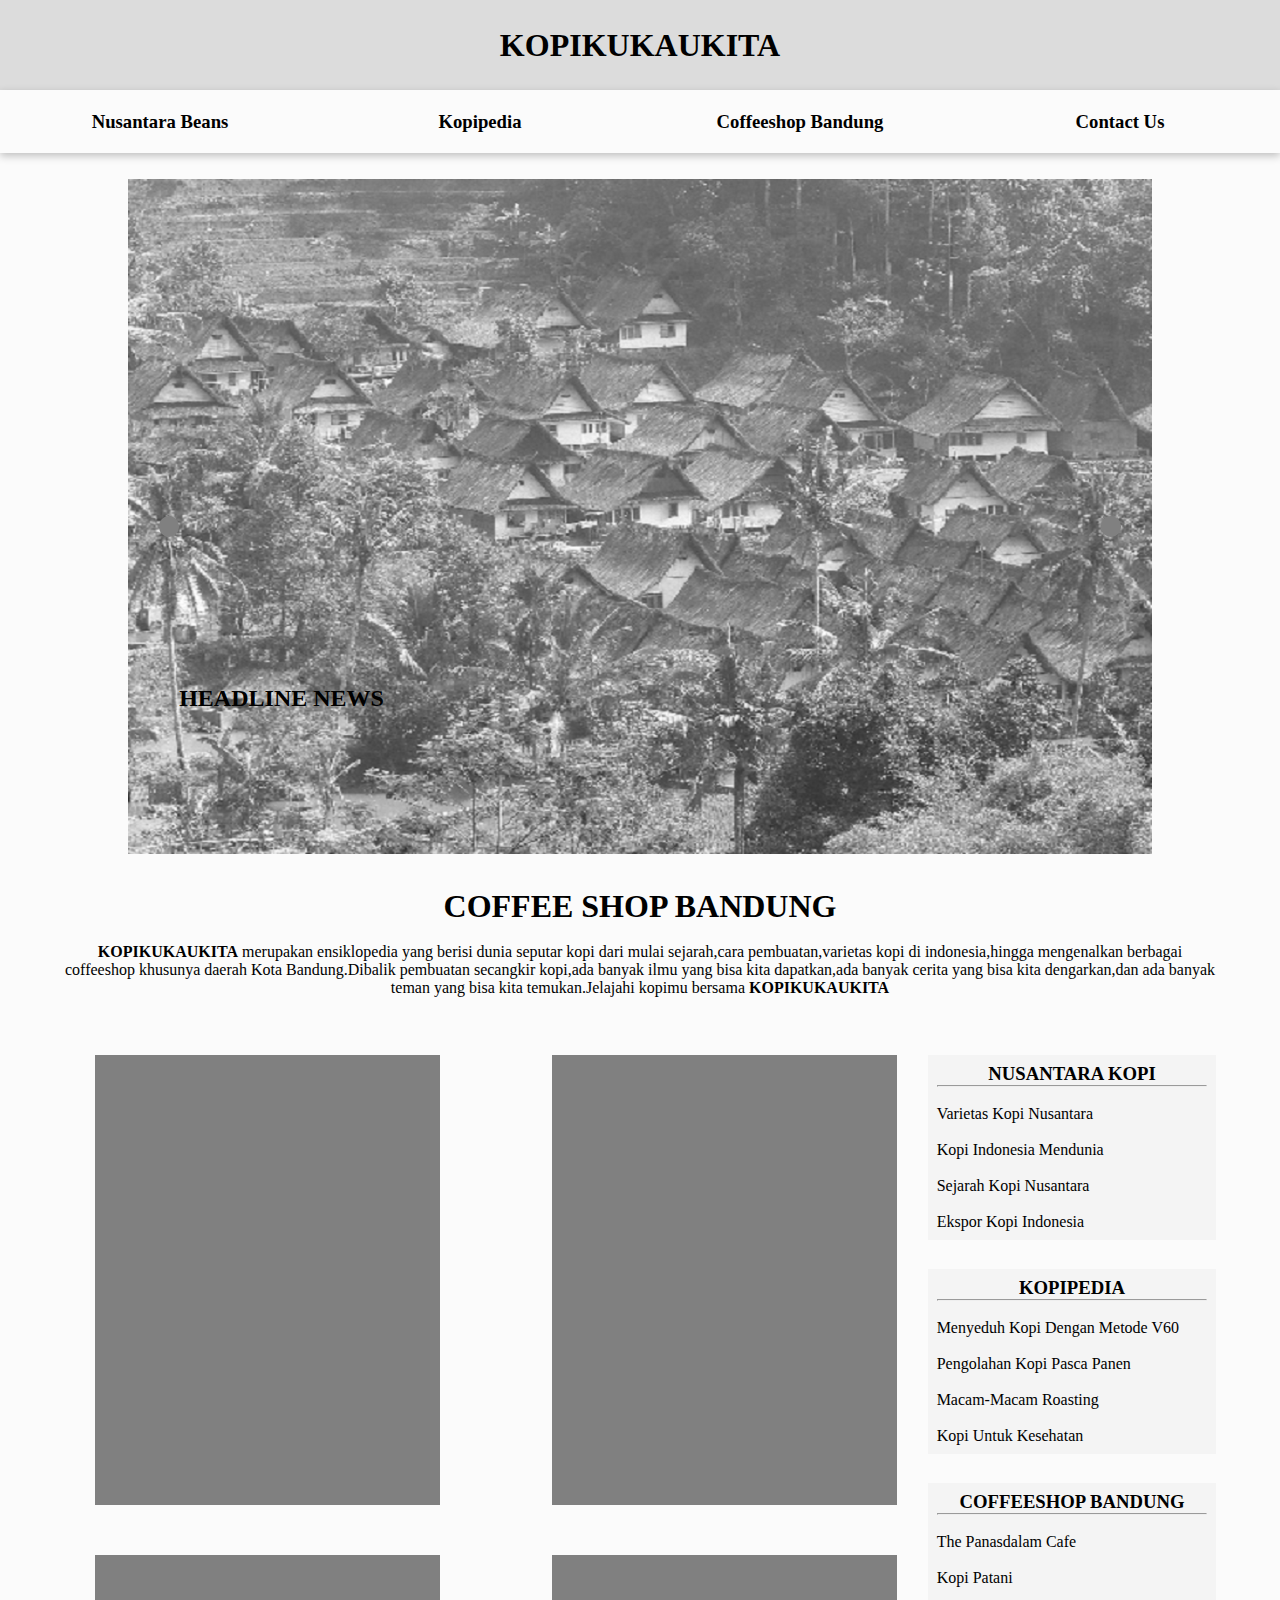
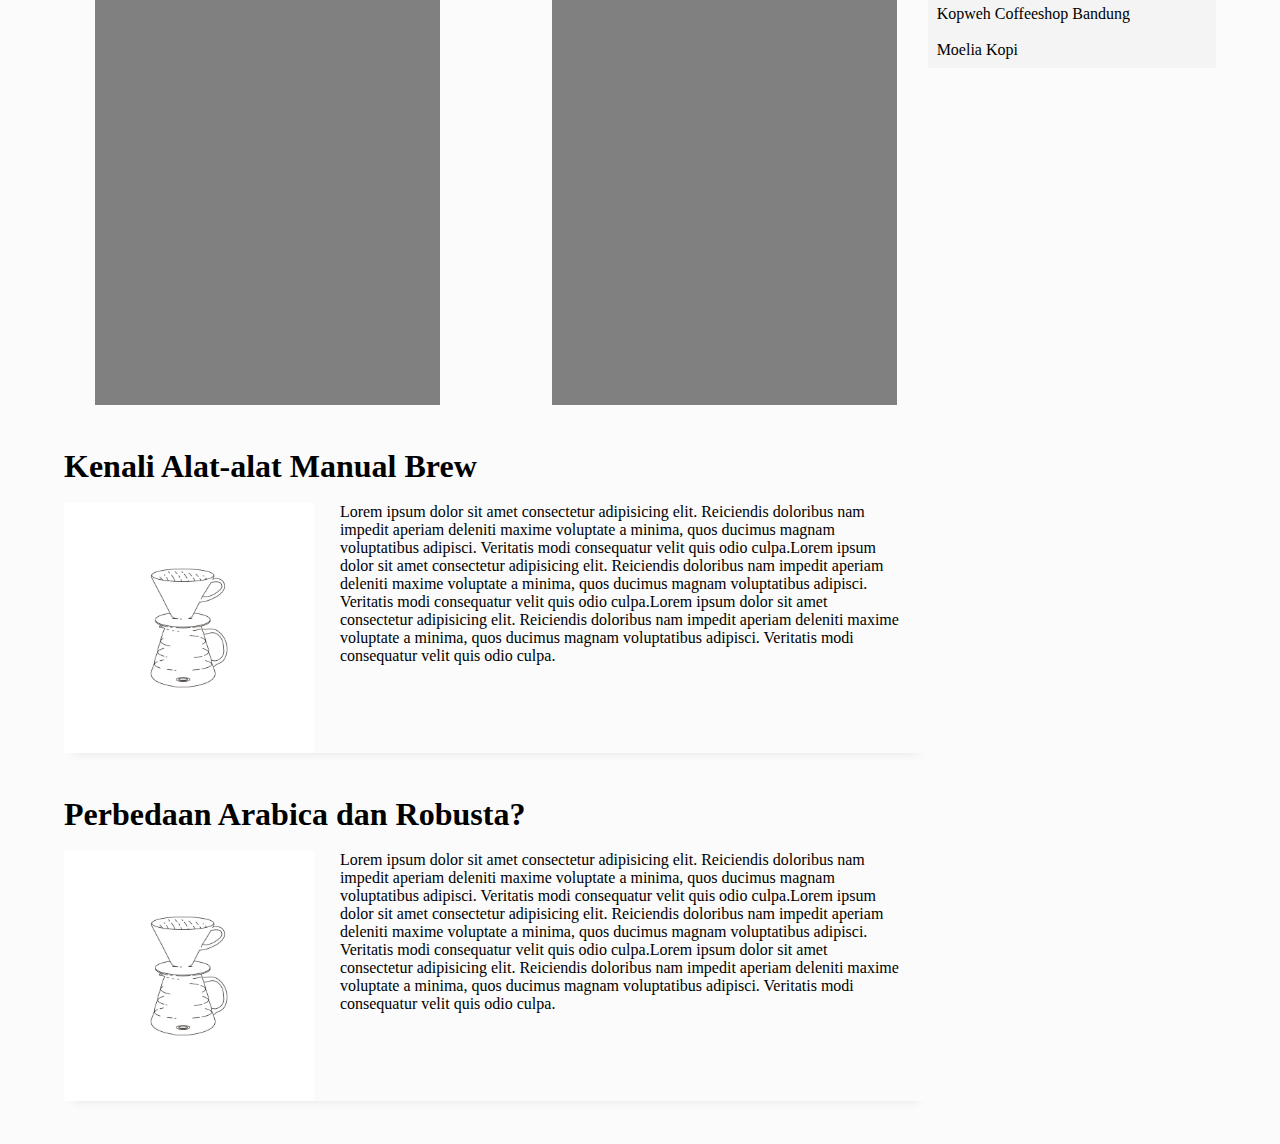
==== KopiPedia/coffeeshopbandung.html @ 5c8247b2 "Add files via upload" ====
<!DOCTYPE html>
<html lang="en">
<head>
    <meta charset="UTF-8">
    <meta http-equiv="X-UA-Compatible" content="IE=edge">
    <meta name="viewport" content="width=device-width, initial-scale=1.0">
    <link rel="stylesheet" href="css/coffeeshopbandung.css">
    <title>Document</title>
</head>
<body>
    <div class="container_menu">
        <a href="index.html">
        <h1>KOPIKUKAUKITA</h1>
        </a>
    </div>
    <div class="container_secondary_menu">
        <a href="nusantara.html">
        <h3>Nusantara Beans</h3>
        </a>
        <a href="kopipedia.html">
        <h3>Kopipedia</h3>
        </a>
        <a href="coffeeshopbandung.html">
        <h3>Coffeeshop Bandung</h3>
        </a>
        <a href="">
        <h3>Contact Us</h3>
        </a>
    </div>
    <div class="carousel_container">
        <i class="fas fa-arrow-left" id="prevBtn"></i>
        <i class="fas fa-arrow-right" id="nextBtn"></i>
        <div class="carousel_slider">
            
            <div class="img" id="lastClone">
                <img src="images/img2.jpg"  alt="">
               
            </div>
            <div class="img">
                <img src="images/img4.png" alt="">
                <h2>HEADLINE NEWS</h2>
            </div>
            <div class="img">
                <img src="images/img3.jpg" alt="">
            </div>
            <div class="img">
                <img src="images/img1.jpg" alt="">
            </div>
            <div class="img">
                <img src="images/img2.jpg" alt="">
            </div>
            <div class="img" id="firstClone">
                <img src="images/img4.png"  alt="">
            </div>
        </div>
    </div>
    <div class="container_content">
        <div class="container_kopikukaukita">
            <h1>COFFEE SHOP BANDUNG</h1>
            <br>
            <p><span style="font-weight: bold;">KOPIKUKAUKITA</span> merupakan ensiklopedia yang berisi dunia seputar kopi dari mulai sejarah,cara pembuatan,varietas kopi di indonesia,hingga mengenalkan berbagai coffeeshop khusunya daerah Kota Bandung.Dibalik pembuatan secangkir kopi,ada banyak ilmu yang bisa kita dapatkan,ada banyak cerita yang bisa kita dengarkan,dan ada banyak teman yang bisa kita temukan.Jelajahi kopimu bersama <span style="font-weight: bold;">KOPIKUKAUKITA</span></p>
        </div>
        <div class="container_both_content">
            <div class="container_left_content">
                <div class="container_top_cafe">
                    <div class="cafe 1"></div>
                    <div class="cafe 1"></div>
                    <div class="cafe 1"></div>
                    <div class="cafe 1"></div>
                </div>
                <div class="content one">
                    <h1>Kenali Alat-alat Manual Brew</h1>
                    
                    <br>
                    <div class="desc_content_1">
                        <img src="images/manualbrew.jpg" alt="">
                        <p>Lorem ipsum dolor sit amet consectetur adipisicing elit. Reiciendis doloribus nam impedit aperiam deleniti maxime voluptate a minima, quos ducimus magnam voluptatibus adipisci. Veritatis modi consequatur velit quis odio culpa.Lorem ipsum dolor sit amet consectetur adipisicing elit. Reiciendis doloribus nam impedit aperiam deleniti maxime voluptate a minima, quos ducimus magnam voluptatibus adipisci. Veritatis modi consequatur velit quis odio culpa.Lorem ipsum dolor sit amet consectetur adipisicing elit. Reiciendis doloribus nam impedit aperiam deleniti maxime voluptate a minima, quos ducimus magnam voluptatibus adipisci. Veritatis modi consequatur velit quis odio culpa.</p>
                    </div>
                </div>
                <div class="content two">
                    <h1>Perbedaan Arabica dan Robusta?</h1>
                    
                    <br>
                    <div class="desc_content_1">
                        <img src="images/manualbrew.jpg" alt="">
                        <p>Lorem ipsum dolor sit amet consectetur adipisicing elit. Reiciendis doloribus nam impedit aperiam deleniti maxime voluptate a minima, quos ducimus magnam voluptatibus adipisci. Veritatis modi consequatur velit quis odio culpa.Lorem ipsum dolor sit amet consectetur adipisicing elit. Reiciendis doloribus nam impedit aperiam deleniti maxime voluptate a minima, quos ducimus magnam voluptatibus adipisci. Veritatis modi consequatur velit quis odio culpa.Lorem ipsum dolor sit amet consectetur adipisicing elit. Reiciendis doloribus nam impedit aperiam deleniti maxime voluptate a minima, quos ducimus magnam voluptatibus adipisci. Veritatis modi consequatur velit quis odio culpa.</p>
                    </div>
                </div>
            </div>
            <div class="container_right_content">
                <div class="right_content one">
                    <h3 style="text-align: center;">NUSANTARA KOPI</h3>
                    <hr>
                    <br>
                    <a href="">
                    <p>Varietas Kopi Nusantara</p>
                    </a>
                    <br>
                    <a href="">
                    <p>Kopi Indonesia Mendunia</p>
                    </a>
                    <br>
                    <a href="">
                    <p>Sejarah Kopi Nusantara</p>
                    </a>
                    <br>
                    <a href="">
                    <p>Ekspor Kopi Indonesia</p>
                    </a>
                </div>
                <div class="right_content two">
                    <h3 style="text-align: center;">KOPIPEDIA</h3>
                    <hr>
                    <br>
                    <a href="">
                    <p>Menyeduh Kopi Dengan Metode V60</p>
                    </a>
                    <br>
                    <a href="">
                    <p>Pengolahan Kopi Pasca Panen</p>
                    </a>
                    <br>
                    <a href="">
                    <p>Macam-Macam Roasting</p>
                    </a>
                    <br>
                    <a href="">
                    <p>Kopi Untuk Kesehatan</p>
                </a>
                </div>
                <div class="right_content three">
                    <h3 style="text-align: center;">COFFEESHOP BANDUNG</h3>
                    <hr>
                    <br>
                    <a href="">
                    <p>The Panasdalam Cafe</p>
                    </a>
                    <br>
                    <a href="">
                    <p>Kopi Patani</p>
                    </a>
                    <br>
                    <a href="">
                    <p>Kopweh Coffeeshop Bandung</p>
                    </a>
                    <br>
                    <a href="">
                    <p>Moelia Kopi</p>
                    </a>
                </div>
            </div>
        </div>
    </div>
    <script src="nusantara.js"></script>
</body>
</html>
---- KopiPedia/css/coffeeshopbandung.css ----
* {
    padding: 0;
    margin: 0;
    box-sizing: border-box;
}
body {
    padding: 0;
    margin: 0;
    box-sizing: border-box;
    background-color: #2d2d2d05 ;
}
a {
    text-decoration: none;
    color: black;
}
.container_menu {
    width: 100%;
    height: 10vh;
    background-color: gainsboro;
    display: flex;
    align-items: center;
    justify-content: center;
    
}
.container_secondary_menu {
    width: 100%;
    height: 7vh;
    display: flex;
    justify-content: space-around;
    box-shadow: rgba(0, 0, 0, 0.24) 0px 3px 8px;
    text-align: center;
}
.container_secondary_menu a {
    width: 100%;
    height: 7vh;
    line-height: 7vh;
    transition: 0.2s;
}
.container_secondary_menu a:hover {
    background-color: grey;
    transition: 0.3s;
}
.carousel_container {
    width: 80%;
    margin: auto;
    position: relative;
   overflow: hidden;
   margin: 2% auto;
}
.carousel_container .carousel_slider {
    width: 100%;
    display: flex;
    
}
.carousel_container i {
    position: absolute;
    z-index: 1;
    font-size: 30px;
    color:white;
    cursor: pointer;
    padding: 1%;
    border-radius: 50%;
    background-color: grey;
    box-sizing: border-box;
}
#nextBtn {
    top: 50%;
    right: 3%;
}
#prevBtn {
    top: 50%;
    left: 3%;
}
.carousel_container .carousel_slider .img {
    min-width: 100%;
    background-color: gainsboro;
    position: relative;
}
.carousel_container .carousel_slider .img h2 {
    position: absolute;
    top:75%;
    left: 5%;
    color:black;
}
.carousel_container .carousel_slider .img img{
    display: block;
    width: 100%;
    height: 75vh;
}
.container_content {
    width: 100%;
    height: auto;
    padding: 0 5%;
    margin-top: 2%;
}
.container_content a:hover {
    color: black;
    font-weight: bold;
    
}
.container_content .container_kopikukaukita {
    width: 100%;
    height: auto;
    text-align: center;
    margin-top: 3%;
}
.container_content .container_both_content {
    width: 100%;
    height: auto;
    display: flex;
    margin-top: 5%;
}
.container_both_content .container_left_content {
    width: 75%;
    height: auto;
    /* background-color: #2d2d2d05; */
}
.container_both_content .container_right_content {
    width: 25%;
    height: auto;
    /* background-color: red; */
}
.container_left_content .container_top_cafe {
    width: 100%;
    height: auto;
    display: flex;
    flex-wrap: wrap;
    justify-content: space-around;
    gap: 50px;
    margin-bottom: 5%;
}
.container_top_cafe .cafe {
    width: 40%;
    height: 50vh;
    background-color: grey;
}
.container_left_content .content {
    width: 100%;
    height: auto;
    margin-bottom: 5%;
    box-shadow: rgba(33, 35, 38, 0.1) 0px 10px 10px -10px;
}
.container_both_content img {
    display: block;
    width: 250px ;
    height: 250px;
}
.container_left_content .content .desc_content_1 {
    display: flex;
    justify-content: space-between;
}
.container_left_content .content .desc_content_1 p {
    padding: 0 3%;
    box-sizing: border-box;
}
.container_both_content .container_right_content .right_content {
    width: 100%;
    height: auto;
    background-color:#dcdcdc3b;
    padding: 3% 3%;
    box-sizing: border-box;
    margin-bottom: 10%;
}
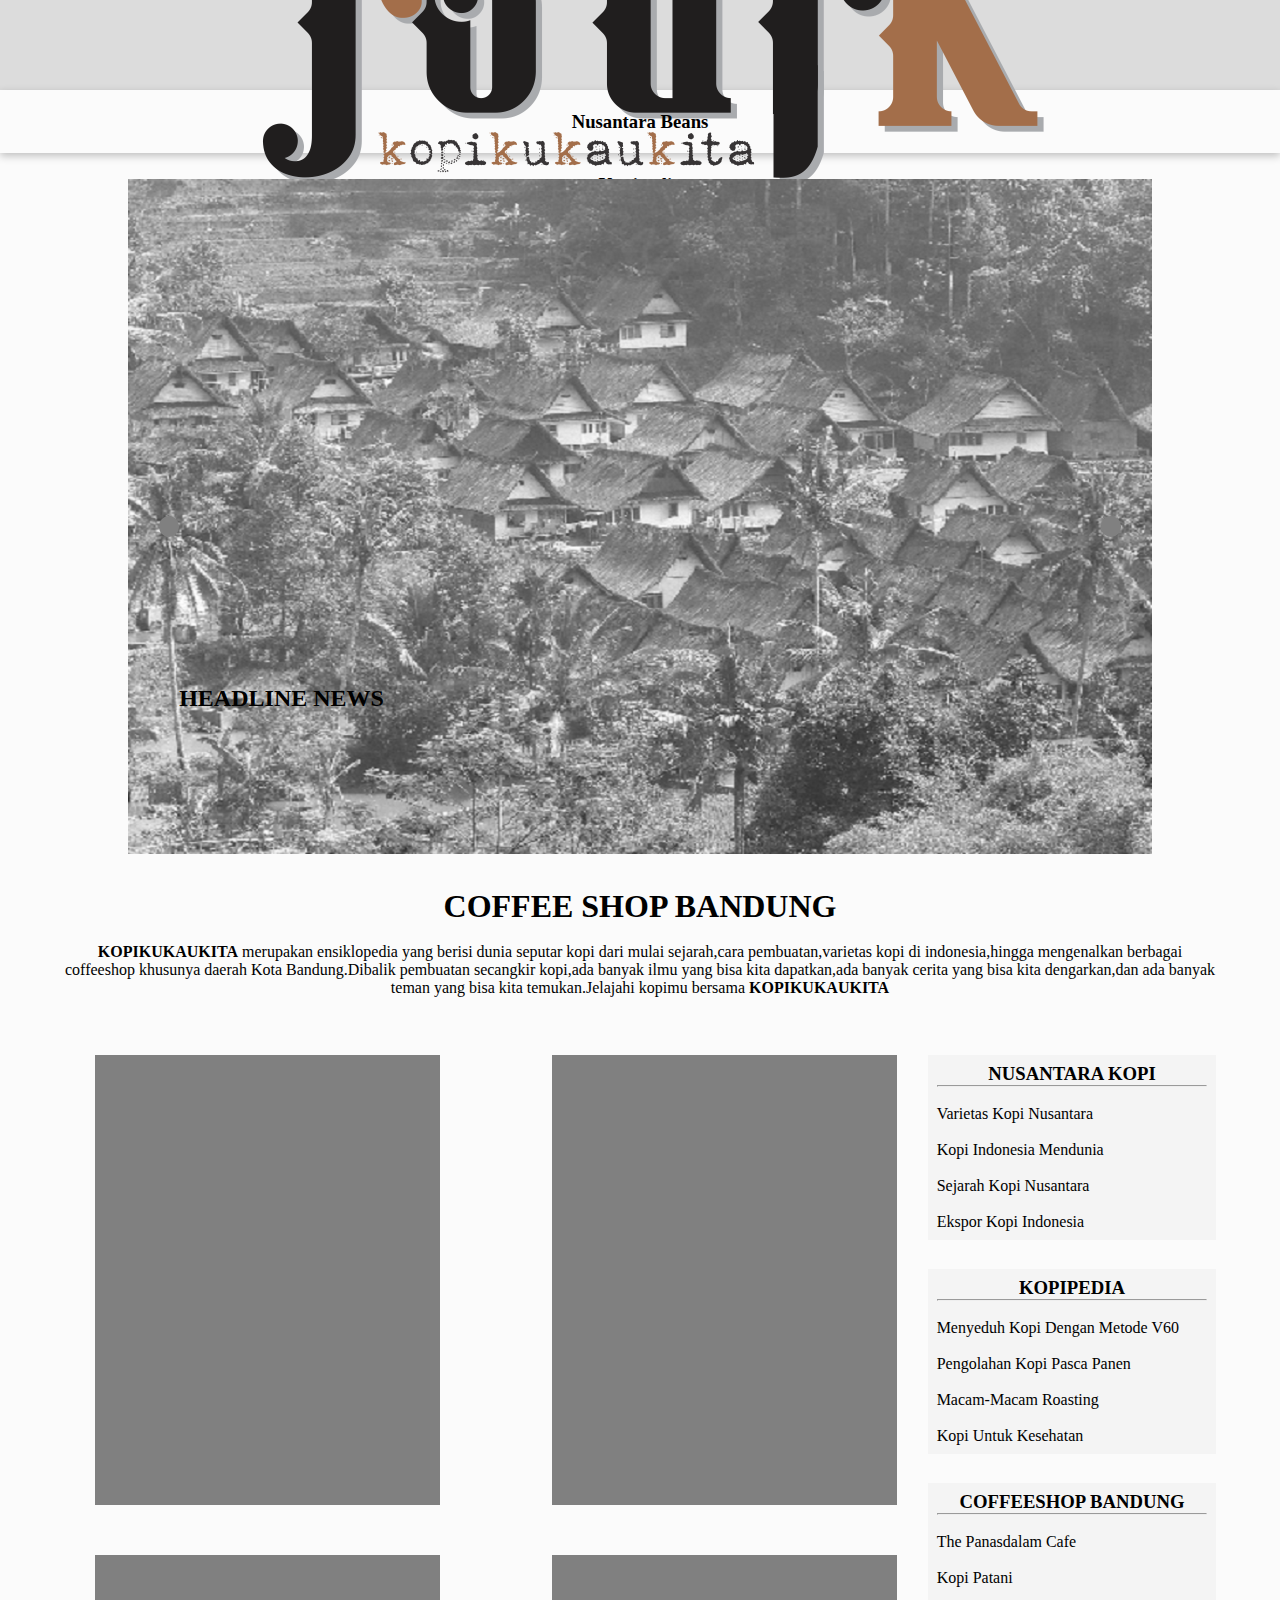
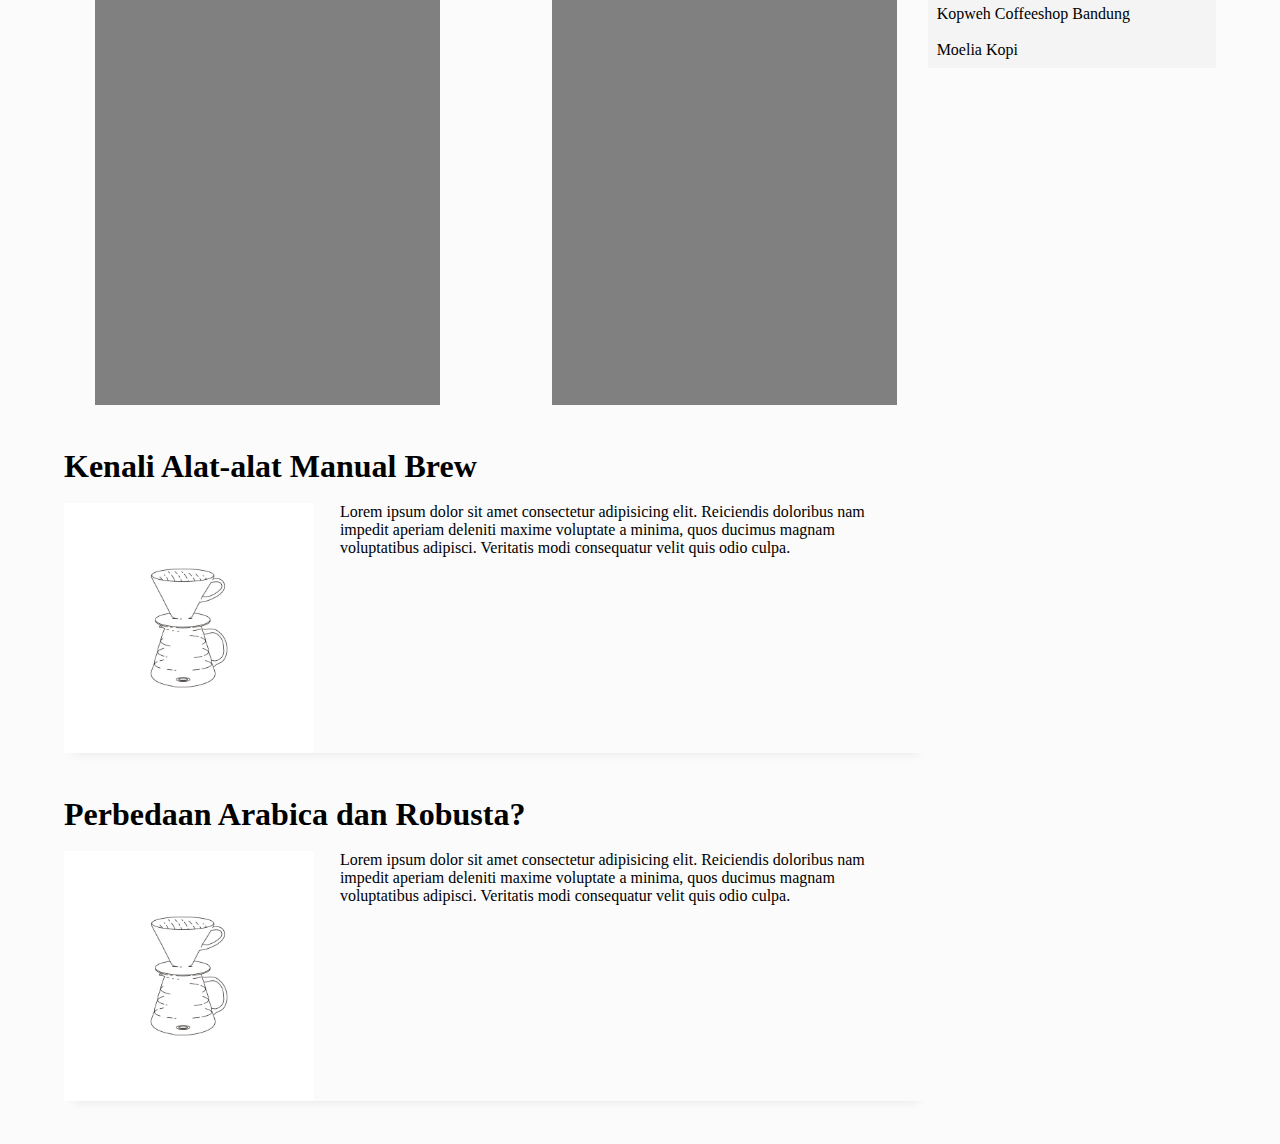
==== commit 7fba7257: "Add files via upload" ====
--- a/KopiPedia/coffeeshopbandung.html
+++ b/KopiPedia/coffeeshopbandung.html
@@ -4,16 +4,23 @@
     <meta charset="UTF-8">
     <meta http-equiv="X-UA-Compatible" content="IE=edge">
     <meta name="viewport" content="width=device-width, initial-scale=1.0">
+    <link rel="stylesheet" href="https://use.fontawesome.com/releases/v5.15.4/css/all.css" integrity="sha384-DyZ88mC6Up2uqS4h/KRgHuoeGwBcD4Ng9SiP4dIRy0EXTlnuz47vAwmeGwVChigm" crossorigin="anonymous">
     <link rel="stylesheet" href="css/coffeeshopbandung.css">
     <title>Document</title>
 </head>
 <body>
     <div class="container_menu">
         <a href="index.html">
-        <h1>KOPIKUKAUKITA</h1>
+        <img src="images/logo.png" alt="">
         </a>
+        <div class="burger">
+            <div class="line1"></div>
+            <div class="line2"></div>
+            <div class="line3"></div>
+        </div>
     </div>
     <div class="container_secondary_menu">
+        <div>
         <a href="nusantara.html">
         <h3>Nusantara Beans</h3>
         </a>
@@ -21,11 +28,12 @@
         <h3>Kopipedia</h3>
         </a>
         <a href="coffeeshopbandung.html">
-        <h3>Coffeeshop Bandung</h3>
+        <h3>Coffee Shop Bandung</h3>
         </a>
         <a href="">
         <h3>Contact Us</h3>
         </a>
+    </div>
     </div>
     <div class="carousel_container">
         <i class="fas fa-arrow-left" id="prevBtn"></i>
@@ -74,7 +82,7 @@
                     <br>
                     <div class="desc_content_1">
                         <img src="images/manualbrew.jpg" alt="">
-                        <p>Lorem ipsum dolor sit amet consectetur adipisicing elit. Reiciendis doloribus nam impedit aperiam deleniti maxime voluptate a minima, quos ducimus magnam voluptatibus adipisci. Veritatis modi consequatur velit quis odio culpa.Lorem ipsum dolor sit amet consectetur adipisicing elit. Reiciendis doloribus nam impedit aperiam deleniti maxime voluptate a minima, quos ducimus magnam voluptatibus adipisci. Veritatis modi consequatur velit quis odio culpa.Lorem ipsum dolor sit amet consectetur adipisicing elit. Reiciendis doloribus nam impedit aperiam deleniti maxime voluptate a minima, quos ducimus magnam voluptatibus adipisci. Veritatis modi consequatur velit quis odio culpa.</p>
+                        <p>Lorem ipsum dolor sit amet consectetur adipisicing elit. Reiciendis doloribus nam impedit aperiam deleniti maxime voluptate a minima, quos ducimus magnam voluptatibus adipisci. Veritatis modi consequatur velit quis odio culpa.</p>
                     </div>
                 </div>
                 <div class="content two">
@@ -83,7 +91,7 @@
                     <br>
                     <div class="desc_content_1">
                         <img src="images/manualbrew.jpg" alt="">
-                        <p>Lorem ipsum dolor sit amet consectetur adipisicing elit. Reiciendis doloribus nam impedit aperiam deleniti maxime voluptate a minima, quos ducimus magnam voluptatibus adipisci. Veritatis modi consequatur velit quis odio culpa.Lorem ipsum dolor sit amet consectetur adipisicing elit. Reiciendis doloribus nam impedit aperiam deleniti maxime voluptate a minima, quos ducimus magnam voluptatibus adipisci. Veritatis modi consequatur velit quis odio culpa.Lorem ipsum dolor sit amet consectetur adipisicing elit. Reiciendis doloribus nam impedit aperiam deleniti maxime voluptate a minima, quos ducimus magnam voluptatibus adipisci. Veritatis modi consequatur velit quis odio culpa.</p>
+                        <p>Lorem ipsum dolor sit amet consectetur adipisicing elit. Reiciendis doloribus nam impedit aperiam deleniti maxime voluptate a minima, quos ducimus magnam voluptatibus adipisci. Veritatis modi consequatur velit quis odio culpa.</p>
                     </div>
                 </div>
             </div>
@@ -151,6 +159,7 @@
             </div>
         </div>
     </div>
+    <script src="burger.js"></script>
     <script src="nusantara.js"></script>
 </body>
 </html>